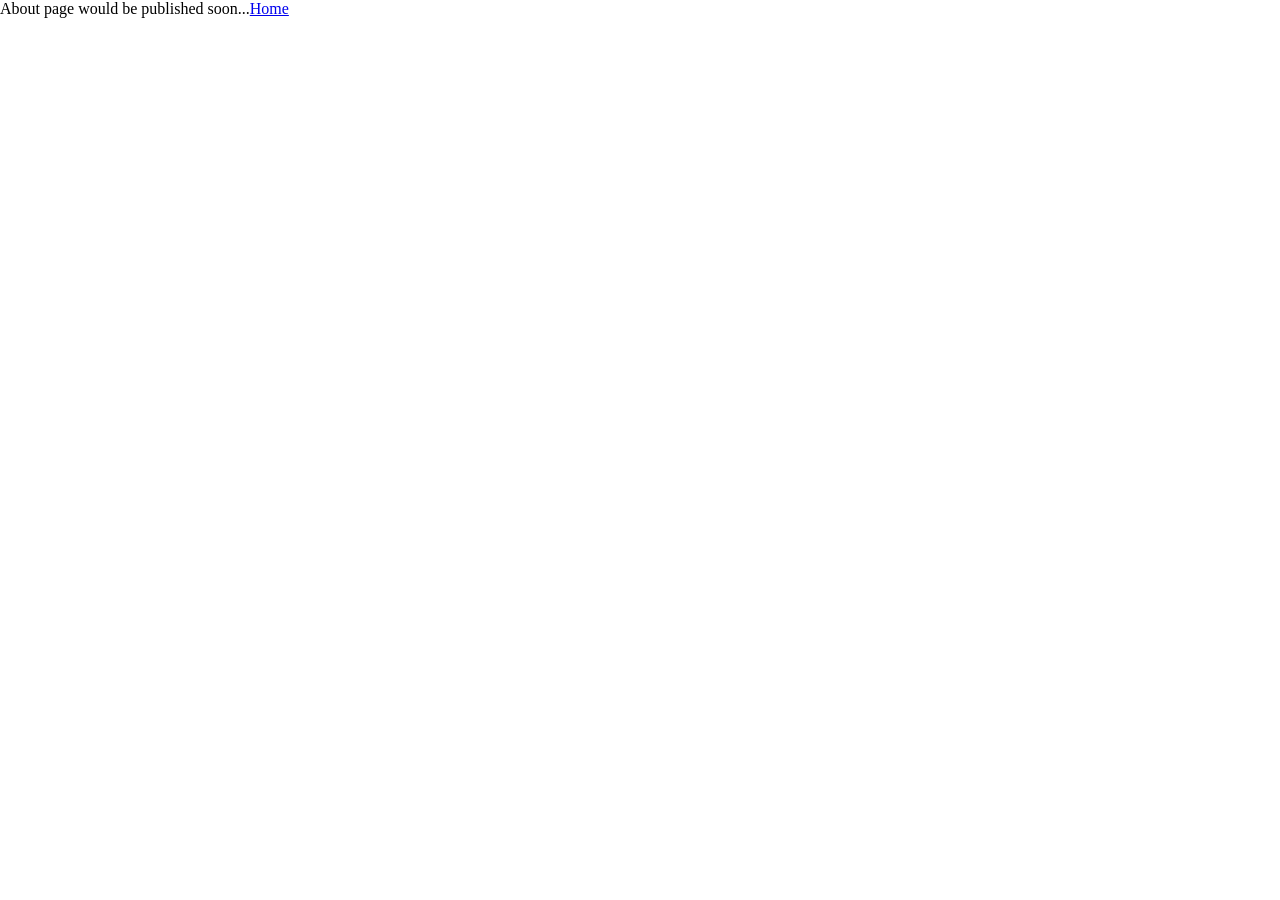
==== library.html @ 6d70745c "Add files via upload" ====
<!DOCTYPE html>
<html lang="en">
<head>
    <meta charset="UTF-8">
    <meta name="viewport" content="width=device-width, initial-scale=1.0">
    <title>DEVELOPERS HUB|materials and resources</title>
    <link rel="stylesheet" href="style.css">
</head>
<body>
    About page would be published soon...<a href="index.html">Home</a>
</body>
</html>
---- style.css ----
*{
    margin: 0;
    padding: 0;
    box-sizing: content-box;
}
body{
    height: 100vh;
    width:auto;
}
header{
    background: rgb(4, 176, 255);
    color: #fff;
    padding: 15px;
    text-align: center;
}
nav{
    display: flex;
    justify-content: center;
    background: rgba(4, 176, 255, 0.836);
}
nav a{
    margin: 1px 20px 1px 20px;
    padding: 5px 10px 5px 10px;
    border-radius: 5px;
    color: white;
    text-decoration: none;
}
nav a:hover{
    background: #fff;
    color: rgb(4, 176, 255);
}
main{
    display: flex;
    padding: 15px;
    gap: 5px;
}
section{
  flex: 3;
  padding: 15px;
  background: #fff;
  display: flex;
  flex-direction: column;
  justify-content: center;
  align-items: center;
}
section h2{
    text-align: center;
    color: rgb(4, 176, 255);
}
section article{
    background: rgba(4, 176, 255, 0.1);
    border-radius: 8px;
    padding: 20px;
    margin-top: 10px;
    margin-bottom: 10px;
    width: 140px;
    text-align: center;
    color: rgb(4, 176, 255);
}
section article:hover{
    transition: 0.5s;
    transform: scale(1.1);
}
aside{
    flex: 1;
    padding: 15px;
    background: rgba(4, 176, 255, 0.1);
    border-radius: 8px;
    display: flex;
    flex-direction: column;
    align-items: center;
    gap: 10px;
    height: 500px;

}
aside h3,p{
    color: rgb(4, 176, 255);
}
aside button{
    padding: 6px 35px 6px 35px;
    border-radius: 7px;
    border: none;
    color: #fff;
    background: #0000ff;
    transition: 0.5s;
    animation: beat 1s infinite;
}
@keyframes beat{
    0%{
        transform: scale(1);
    }
    50%{
        transform: scale(1.2);
    }
    100%{
        transform: scale(1);
    }
}
footer{
    background: rgba(4, 176, 255, 0.1);
    text-align: center;
    color: rgb(4, 176, 255);
    padding: 20px;
    border-top: 2px solid rgb(4, 176, 255);
}
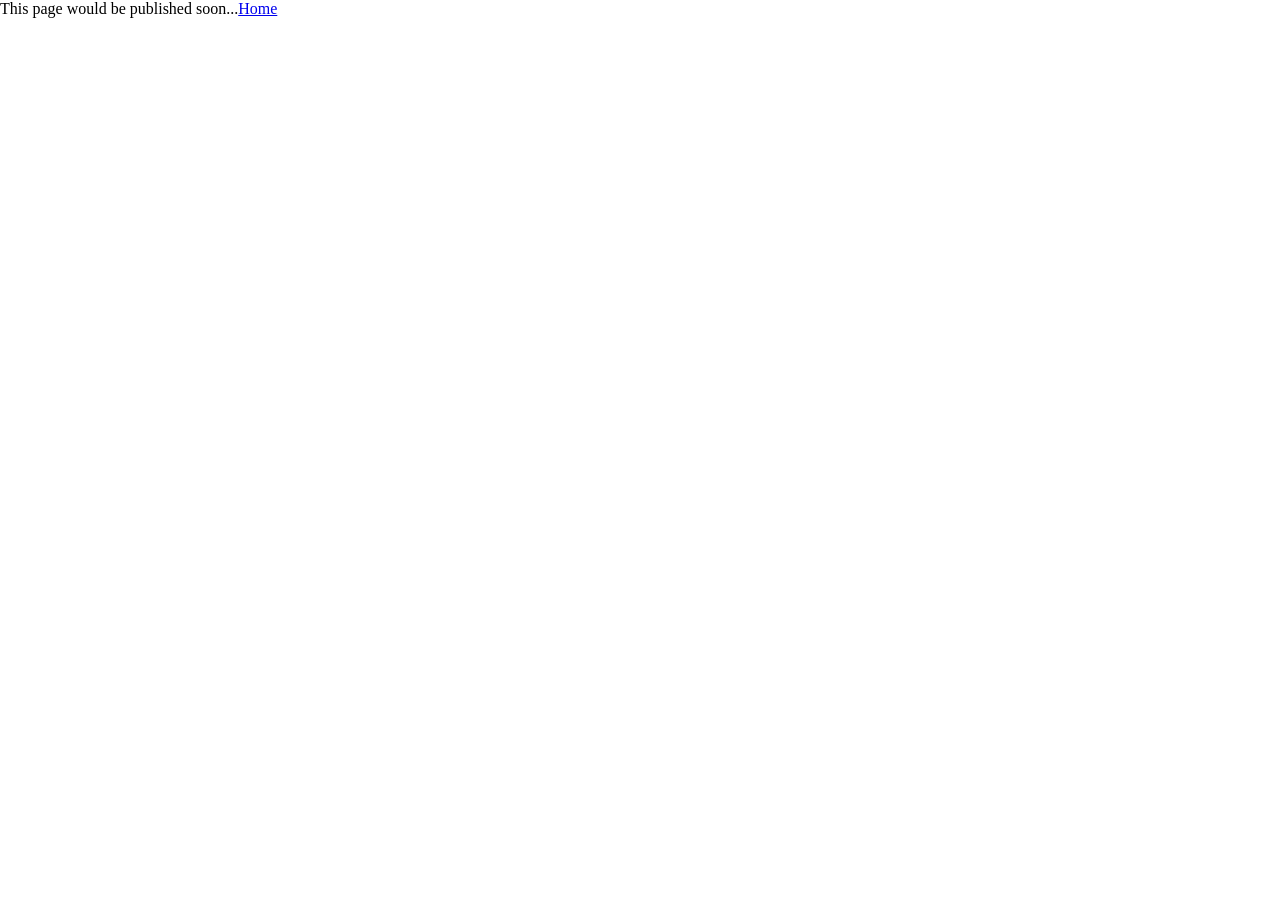
==== commit a085e67e: "Update text on library.html about page status" ====
--- a/library.html
+++ b/library.html
@@ -7,6 +7,6 @@
     <link rel="stylesheet" href="style.css">
 </head>
 <body>
-    About page would be published soon...<a href="index.html">Home</a>
+    This page would be published soon...<a href="index.html">Home</a>
 </body>
 </html>
